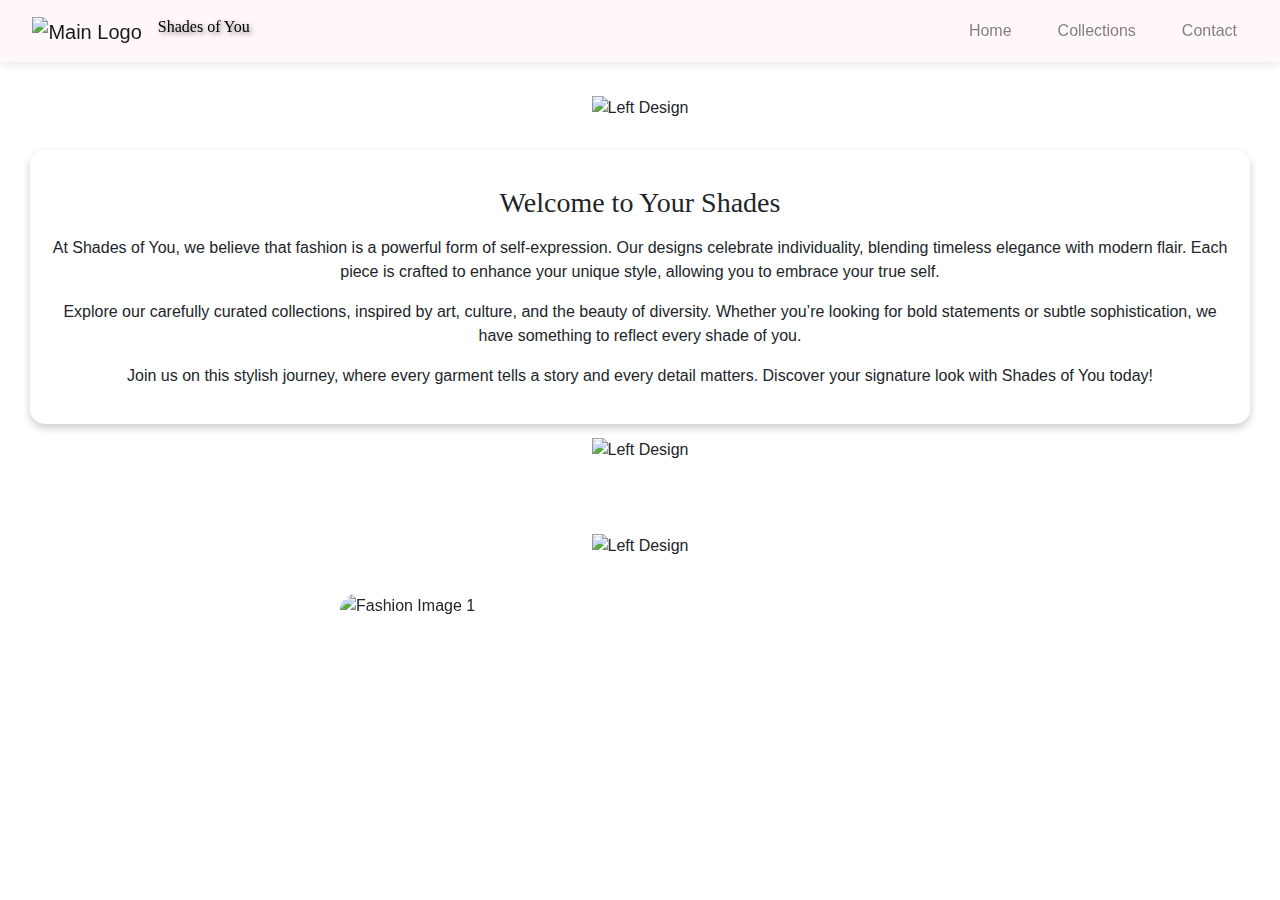
==== index.html @ 4b85f9b5 "Update index.html" ====
<!DOCTYPE html>
<html lang="en">

<head>
    <meta charset="UTF-8">
    <meta name="viewport" content="width=device-width, initial-scale=1.0">
    <title>Shades of You</title>
    <link href="https://stackpath.bootstrapcdn.com/bootstrap/4.5.2/css/bootstrap.min.css" rel="stylesheet">
    <link href="https://fonts.cdnfonts.com/css/lucida-unicode-calligraphy" rel="stylesheet">

    <style>
        .text {
            font-family: 'Times New Roman';
            font-size: large;
            font-weight: 200;

            color: #000;
        }

        .welcome {
            font-family: 'Times New Roman';
        }

        @font-face {
            font-family: 'Bombshell Pro';
            src: url('BombshellPro.ttf');
        }

        @font-face {
            font-family: 'Best Style';
            src: url('BestStyle.ttf');
        }

        .mainname {
            /* padding-left: 10%; */
            font-style: ;
            font-family: 'Brush Script MT', cursive;
            font-size: 1rem;
            font-weight: 300;
            text-shadow: 2px 2px 5px rgba(0, 0, 0, 0.5);
            color: #000000;
        }

        h1,
        h2 {
            font-family: 'Times New Roman';
            color: #000;
        }

        body {
            background-image: url('5739877.jpg');
            background-size: cover;
            background-position: center;
            background-repeat: no-repeat;
            background-attachment: fixed;
            margin: 0;
        }

        .navbar {
            background-color:#FFF7FC;
            position: fixed;
            top: 0;
            left: 0;
            right: 0;
            z-index: 1000;
            padding: 10px 20px;
            box-shadow: 0 2px 10px rgba(0, 0, 0, 0.1);
        }

        .navbar-brand {
            padding-left: 1%;
            display: flex;
            align-items: center;
            color: #c6377e;
        }

        .logo-container {
            position: relative;
            display: inline-block;
        }

        .logo-container img.mainlogo {
            position: relative;
            z-index: 1;
            max-height: 60px;
        }

        .logo-container::before {
            content: '';
            position: absolute;
            top: -15px;
            left: -15px;
            width: 150%;
            height: 150%;
            background-image: url('logoback.png');
            background-size: cover;
            background-position: center;
            z-index: 0;
            border-radius: 50%;
        }

        .brand-decor2 {
            display: flex;
            align-items: center;
            justify-content: center;

            height: 5px;
        }


        .brand-decor {
            display: flex;
            align-items: center;
            justify-content: center;

            height: 0;
        }

        .side-logo {
            height: 40px;
            width: auto;
        }

        .navbar-nav {
            margin-left: auto;
        }

        .nav-link {
            color: #000;
            font-size: 1rem;
            margin: 0 15px;
            position: relative;
            transition: color 0.3s ease, text-shadow 0.3s ease;
        }

        .nav-link:hover {
            color: #d63384;
            font-weight: bold;
            text-shadow: 2px 2px 5px rgba(0, 0, 0, 0.5);
        }

        .nav-link::after {
            content: '';
            display: block;
            width: 100%;
            height: 2px;
            background-color: #d63384;
            position: absolute;
            bottom: -5px;
            left: 0;
            transform: scaleX(0);
            transition: transform 0.3s ease;
        }

        .nav-link:hover::after {
            transform: scaleX(1);
        }

        .content {
            padding-top: 80px;
            padding: 20px;
            height: calc(100vh - 80px);
            overflow-y: auto;
        }

        .grid-container {
            display: flex;
            flex-wrap: wrap;
            justify-content: space-between;
            margin: 20px 0;
        }

        .grid-item1 {
            flex: 1 1 30%;
            margin: 10px;
            text-align: center;
            transition: background-color 0.3s;
            padding: 20px;
            border-radius: 15px;
            box-shadow: 0 4px 8px rgba(0, 0, 0, 0.2);
        }
        .grid-item {
            flex: 1 1 30%;
            margin: 10px;
            text-align: center;
            transition: background-color 0.3s;
            padding: 20px;
            border-radius: 15px;
            box-shadow: 0 4px 8px rgba(0, 0, 0, 0.2);
        }

        .grid-item:hover {
            background-color:#4B70F5;
            color: white;
        }

        .grid-item img {
            width: 80px;
            height: 80px;
            border-radius: 50%;
            object-fit: cover;
        }

        .carousel {
            max-width: 600px;
            margin: 40px auto;
            position: relative;
            border-radius: 15px;
            /* Add border-radius for rounded corners */
            overflow: hidden;
            /* Hide overflow to make corners circular */
        }

        .carousel-item {
            width: 100%;
            height: 600px;
            border-radius: 15px;
            /* Round corners for carousel items */
        }

        .carousel-item img {
            width: 100%;
            height: 100%;
            object-fit: cover;
            border-radius: 15px;
            /* Round corners for images */
        }

        .thumbnail {
            margin-top: 20px;
            display: flex;
            flex-wrap: wrap;
            justify-content: center;
        }

        .thumbnail img {
            max-width: 150px;
            height: auto;
            border: 2px solid #d63384;
            border-radius: 10px;
            margin: 5px;
            cursor: pointer;
        }

        .contact-section {
            margin-top: 40px;
            text-align: center;
        }

        .social-links {
            margin-top: 10px;
            display: flex;
            justify-content: center;
        }

        .social-links img {
            width: 40px;
            margin: 0 10px;
            cursor: pointer;
        }

        @media (max-width: 576px) {
            .navbar-brand {
                font-size: 1.5rem;
            }

            h1 {
                font-size: 1.5rem;
            }

            h2 {
                font-size: 1.2rem;
            }

            .grid-item {
                flex: 1 1 100%;
            }

            .thumbnail img {
                max-width: 100px;
            }
        }
    </style>
</head>

<body>

    <div class="container-fluid">
        <nav class="navbar navbar-expand-lg navbar-light">
            <a class="navbar-brand" href="#">
                <div class="logo-container">
                    <img class="mainlogo" src="mainLogo.png" alt="Main Logo">
                </div>
            </a>
             <!-- <div class="brand-decor">
                <img class="side-logo" src="side2.png" alt="Left Design">
            </div> -->
            <h1 class="mainname navbar-title">Shades of You</h1>
              <!-- <div class="brand-decor">
                <img class="side-logo" src="side2.png" alt="Left Design">
            </div> -->
            <button class="navbar-toggler" type="button" data-toggle="collapse" data-target="#navbarNav"
                aria-controls="navbarNav" aria-expanded="false" aria-label="Toggle navigation">
                <span class="navbar-toggler-icon"></span>
            </button>

           
<br>
           

          

            <div class="collapse navbar-collapse" id="navbarNav">
                <ul class="navbar-nav">
                    <li class="nav-item"><a class="nav-link" href="#">Home</a></li>
                    <li class="nav-item dropdown navbar-expand-sd">
                        <a class="nav-link dropdown-toggle" href="#" id="navbarDropdown" role="button"
                            data-toggle="dropdown" aria-haspopup="true" aria-expanded="false">Collections</a>
                        <div class="dropdown-menu" aria-labelledby="navbarDropdown">
                            <a class="dropdown-item" href="#">Collection 1</a>
                            <a class="dropdown-item" href="#">Collection 2</a>
                            <div class="dropdown-divider"></div>
                            <a class="dropdown-item" href="#">Collection 3</a>
                        </div>
                    </li>
                    <li class="nav-item"><a class="nav-link" href="#">Contact</a></li>
                </ul>
            </div>
        </nav>
    </div>
    <br><br>
    <div class="content">

        <br><br>
        <div class="brand-decor">
                <img class="side-logo" src="REsize.png" alt="Left Design">
            </div>

            <br>
        <div class="grid-item1">
            <p class="text">
            <h3 class="welcome">Welcome to Your Shades</h3>
            <p class="welcome">
            <p>At Shades of You, we believe that fashion is a powerful form of self-expression. Our designs celebrate
                individuality, blending timeless elegance with modern flair. Each piece is crafted to enhance your
                unique style, allowing you to embrace your true self.</p>
            <p>Explore our carefully curated collections, inspired by art, culture, and the beauty of diversity. Whether
                you’re looking for bold statements or subtle sophistication, we have something to reflect every shade of
                you.</p>
            <p>Join us on this stylish journey, where every garment tells a story and every detail matters. Discover
                your signature look with Shades of You today!</p></a></p>
            </p>
        </div>
<br>
<div class="brand-decor">
                <img class="side-logo" src="side2.png" alt="Left Design">
            </div>
        <br>
        <br>
        <br><br>
        <div class="brand-decor">
                <img class="side-logo" src="REsize.png" alt="Left Design">
            </div>

        <div class="container">
            <!-- Carousel -->
            <div id="carouselExampleIndicators" class="carousel slide" data-ride="carousel" data-interval="2000">
                <div class="carousel-inner">
                    <div class="carousel-item active">
                        <img src="carousel_img1.jpeg" class="d-block w-100" alt="Fashion Image 1"
                            onclick="showThumbnails(1)">
                    </div>
                    <div class="carousel-item">
                        <img src="carousel_img2.jpeg" class="d-block w-100" alt="Fashion Image 2"
                            onclick="showThumbnails(2)">
                    </div>
                    <div class="carousel-item">
                        <img src="carousel_img3.jpeg" class="d-block w-100" alt="Fashion Image 3"
                            onclick="showThumbnails(3)">
                    </div>
                    <div class="carousel-item">
                        <img src="carousel_img4.jpeg" class="d-block w-100" alt="Fashion Image 4"
                            onclick="showThumbnails(4)">
                    </div>
                    <div class="carousel-item">
                        <img src="carousel_img5.jpeg" class="d-block w-100" alt="Fashion Image 5"
                            onclick="showThumbnails(5)">
                    </div>
                </div>
                <!-- Carousel Indicators -->
                <ol class="carousel-indicators">
                    <li data-target="#carouselExampleIndicators" data-slide-to="0" class="active"></li>
                    <li data-target="#carouselExampleIndicators" data-slide-to="1"></li>
                    <li data-target="#carouselExampleIndicators" data-slide-to="2"></li>
                    <li data-target="#carouselExampleIndicators" data-slide-to="3"></li>
                    <li data-target="#carouselExampleIndicators" data-slide-to="4"></li>
                </ol>
                <!-- Carousel Controls -->
                <a class="carousel-control-prev" href="#carouselExampleIndicators" role="button" data-slide="prev">
                    <span class="carousel-control-prev-icon" aria-hidden="true"></span>
                    <span class="sr-only">Previous</span>
                </a>
                <a class="carousel-control-next" href="#carouselExampleIndicators" role="button" data-slide="next">
                    <span class="carousel-control-next-icon" aria-hidden="true"></span>
                    <span class="sr-only">Next</span>
                </a>
            </div>
           

            <!-- Thumbnail Section -->
            <div class="thumbnail" id="thumbnailSection">
                <!-- Thumbnails will be inserted here by JavaScript -->
            </div>
        </div>
        <br>
        <br>
        
        <div class="brand-decor">
            <img class="side-logo" src="side2.png" alt="Left Design">
        </div>

        <!-- Grid Section -->
        <div class="grid-container">
            <div class="grid-item">
                <img src="needlelLogo.png" alt="Customize Design Logo">
                <h3>CUSTOMIZE DESIGN</h3>
                <p>"Your Vision, Our Craft: Customize with Shades of You"</p>
            </div>
            <div class="grid-item">
                <img src="needlelLogo.png" alt="Ethnics Logo">
                <h3>ETHNICS</h3>
                <p>"Drape Yourself in Culture: Ethnic Styles with Shades of You"</p>
            </div>
            <div class="grid-item">
                <img src="needlelLogo.png" alt="Hand Embroidery Logo">
                <h3> HAND EMBROIDERY</h3>
                <p>Our hand embroidery collections celebrate the art of storytelling through stitches, adding a unique
                    touch to your wardrobe.</p>
            </div>
        </div>
<br>
        <!-- Contact and Social Media Section -->
        <div class="contact-section">
            <h2>Contact Us</h2>
            <p>For inquiries, feel free to reach out!</p>
            <div class="social-links">
                <a href="https://www.instagram.com/shadesofyou_23/" target="_blank">
                    <img src="insta.png" alt="Instagram Logo">
                </a>
                <a href="https://www.linkedin.com" target="_blank">
                    <img src="linkdin.png" alt="LinkedIn Logo">
                </a>
                <a href="mailto: yashranjeetkadam@gmail.com">
                    <img src="email.png" alt="Email Logo">
                </a>
            </div>
        </div>
    </div>

    <script>
        function showThumbnails(index) {
            const thumbnails = [
                ['carousel_img1.1.jpeg', 'carousel_img1.2.jpeg', 'carousel_img1.jpeg'], // For carousel image 1
                ['related2a.jpg', 'related2b.jpg', 'related2c.jpg'], // For carousel image 2
                ['related3a.jpg', 'related3b.jpg', 'related3c.jpg'], // For carousel image 3
                ['carousel_img4.1.jpeg', 'carousel_img4.2.jpeg', 'carousel_img4.jpeg'], // For carousel image 4
                ['carousel_img5.1.jpeg', 'carousel_img5.jpeg', 'carousel_img5.1.jpeg'], // For carousel image 5
            ];

            // Clear previous thumbnails
            const thumbnailSection = document.getElementById('thumbnailSection');
            thumbnailSection.innerHTML = '';

            // Create and append new thumbnails
            thumbnails[index - 1].forEach(src => {
                const img = document.createElement('img');
                img.src = src;
                img.alt = 'Related Image';
                img.onclick = function () {
                    console.log('Thumbnail clicked:', src);
                };
                thumbnailSection.appendChild(img);
            });
        }
    </script>

    <script src="https://code.jquery.com/jquery-3.5.1.slim.min.js"></script>
    <script src="https://cdn.jsdelivr.net/npm/@popperjs/core@2.5.2/dist/umd/popper.min.js"></script>
    <script src="https://stackpath.bootstrapcdn.com/bootstrap/4.5.2/js/bootstrap.min.js"></script>
</body>

</html>
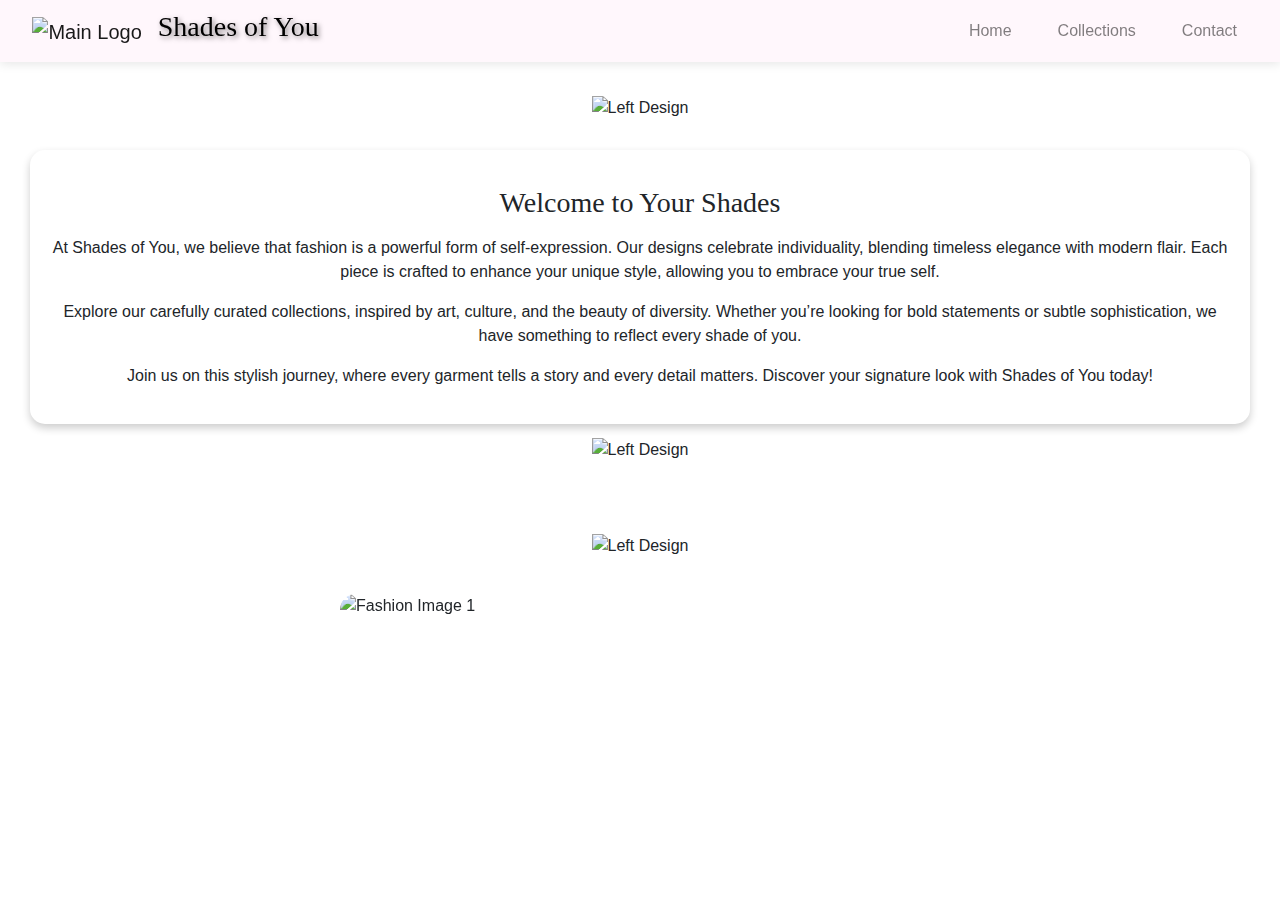
==== commit 71e19441: "Update index.html" ====
--- a/index.html
+++ b/index.html
@@ -12,7 +12,7 @@
         .text {
             font-family: 'Times New Roman';
             font-size: large;
-            font-weight: 200;
+            font-weight:50;
 
             color: #000;
         }
@@ -35,7 +35,7 @@
             /* padding-left: 10%; */
             font-style: ;
             font-family: 'Brush Script MT', cursive;
-            font-size: 1rem;
+            font-size: 1.75rem;
             font-weight: 300;
             text-shadow: 2px 2px 5px rgba(0, 0, 0, 0.5);
             color: #000000;
@@ -450,8 +450,9 @@
                 <a href="https://www.linkedin.com" target="_blank">
                     <img src="linkdin.png" alt="LinkedIn Logo">
                 </a>
-                <a href="mailto: yashranjeetkadam@gmail.com">
-                    <img src="email.png" alt="Email Logo">
+                <a href="mailto:yashranjeetkadam@gmail.com"target="_blank"><i>   <img src="email.png" alt="Email Lo<img src="email.png" alt="Email Logo>    <i></a>
+               <!-- <a href="mailto: yashranjeetkadam@gmail.com">
+                    <img src="email.png" alt="Email Lo<img src="email.png" alt="Email Logo">/go">//-->
                 </a>
             </div>
         </div>
